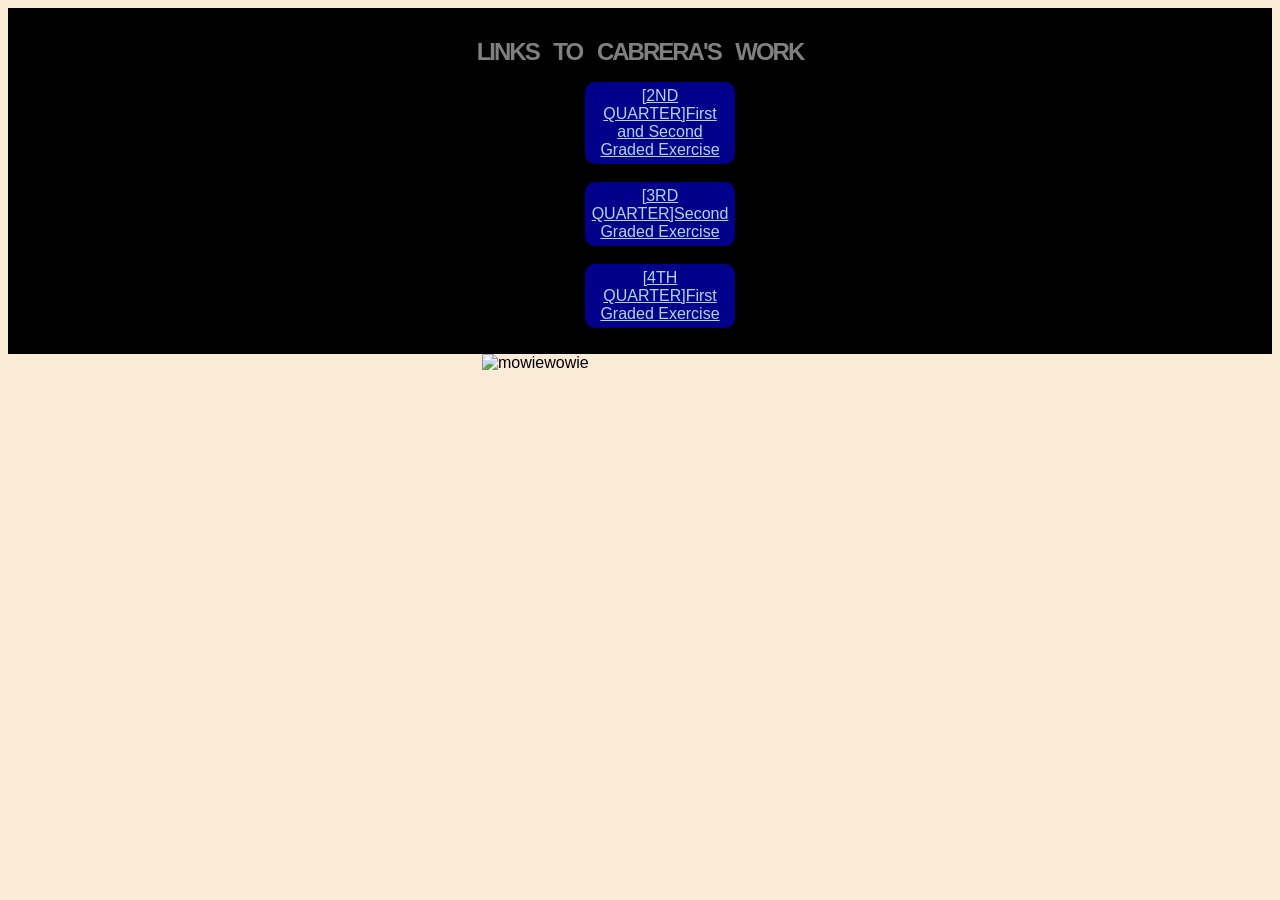
==== index.html @ e299571a "bruh" ====
<!DOCTYPE html>
<html>
<head>
  <meta charset="UTF-8">
  <meta name="viewport" content="width=device-width, initial-scale=1.0">
  <meta name="description" content="Links to Cabrera's work">
  <meta name="keywords" content="Index html">
  <meta name="author" content="Liuz Albrecht M. Cabrera">
  <link rel="icon" type="image/png" href="./assets/mowiewowie.png">
  <title>Cabrera Portfolio Q3</title>
  <style>
    * {
        font-family: 'Orbitron', sans-serif;
        box-sizing: border-box;
    }

    header, footer {
        background-color: black;
        color: white;
        text-align: center;
        padding: 10px;
    }

    h1 {
        text-transform: uppercase;
        color: gray;
        word-spacing: 10px;
        letter-spacing: -2px;
        margin-bottom: 0%;
        text-shadow: 2px 2px 5px black;
    }
    
    .thingy ul li {
        width: 150px;
        padding: 5px;
        background-color: darkblue;
        text-align: center;
        display: inline-block;
        border-radius: 10px 10px;
    }

    a {
        color: lightblue;
    }
    
    a:hover {
        color:white;
    }
    
    .bruh { 
      display: block;
      margin-left: auto;
      margin-right: auto;
      width: 25%;
    }

    body {
      background-color: antiquewhite;
    }

  </style>
</head>
<body>
  <header>
  <section>
   <h1>Links to Cabrera's work</h1>
   <nav class="thingy">
    <ul>
      <li><a href="./public/q2/2Q1GBerylliumCabrera.html">[2ND QUARTER]First and Second Graded Exercise </a></li> <br><br>
      <li><a href="./public/q3/Q3_2GBerylliumCabrera.html">[3RD QUARTER]Second Graded Exercise </a></li> <br><br>
      <li><a href="./public/q4/q41gBeCabrera.html">[4TH QUARTER]First Graded Exercise </a></li>
    </ul>
   </nav>
  </header>
    <img class="bruh" src="./assets/mowiewowie.png" alt="mowiewowie">
</section>
</body>
</html>
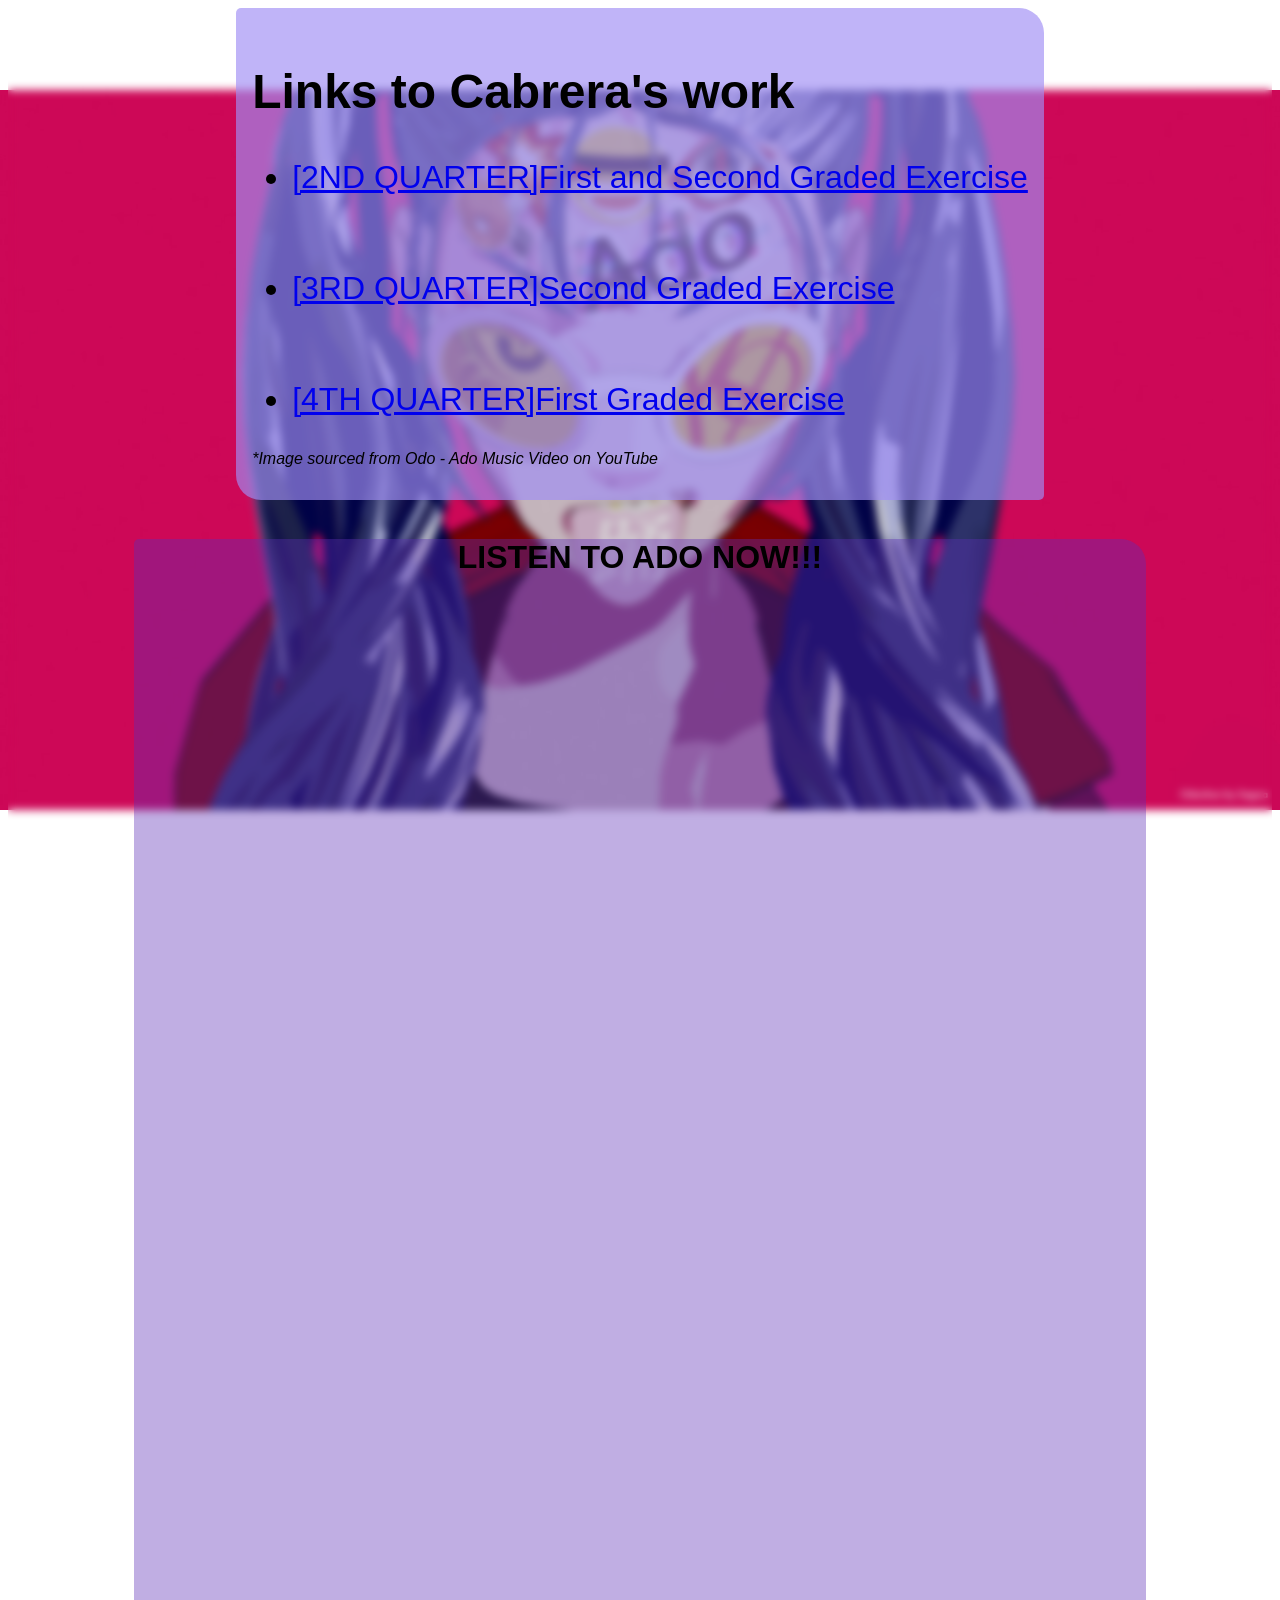
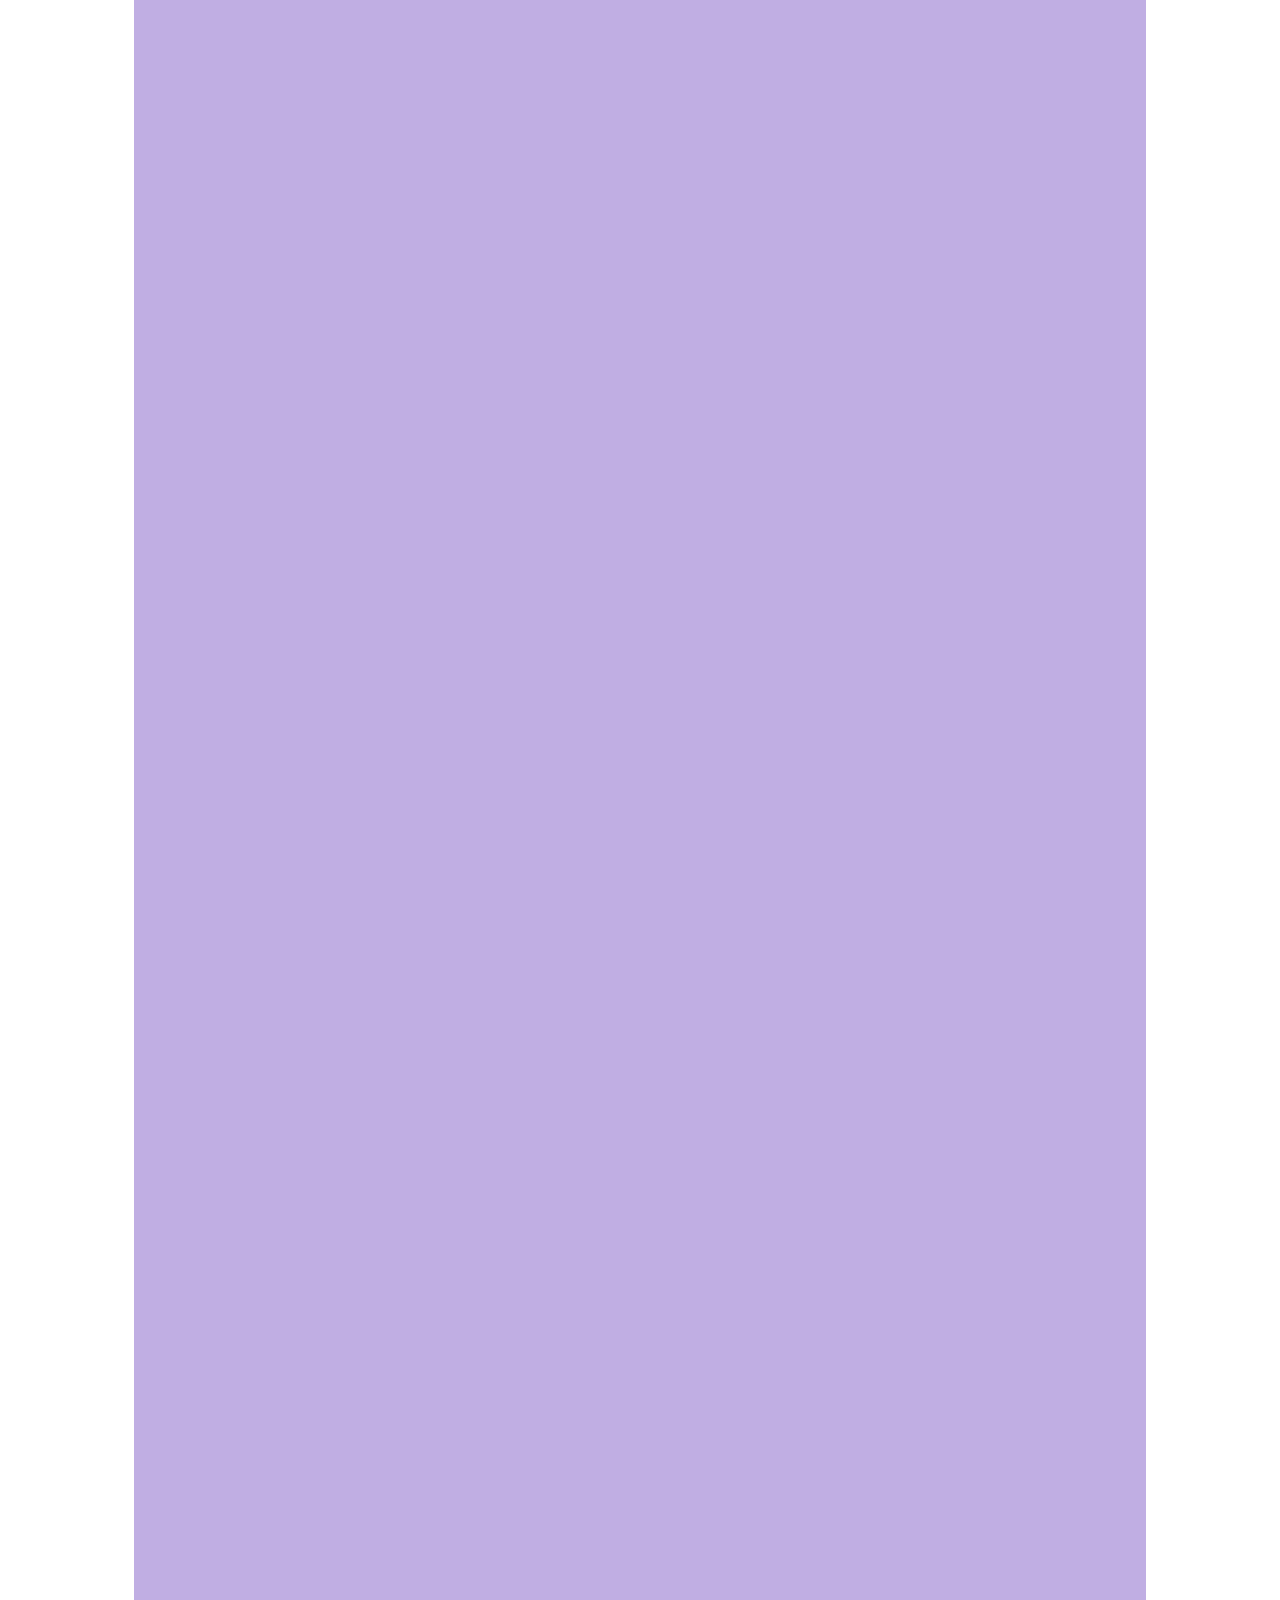
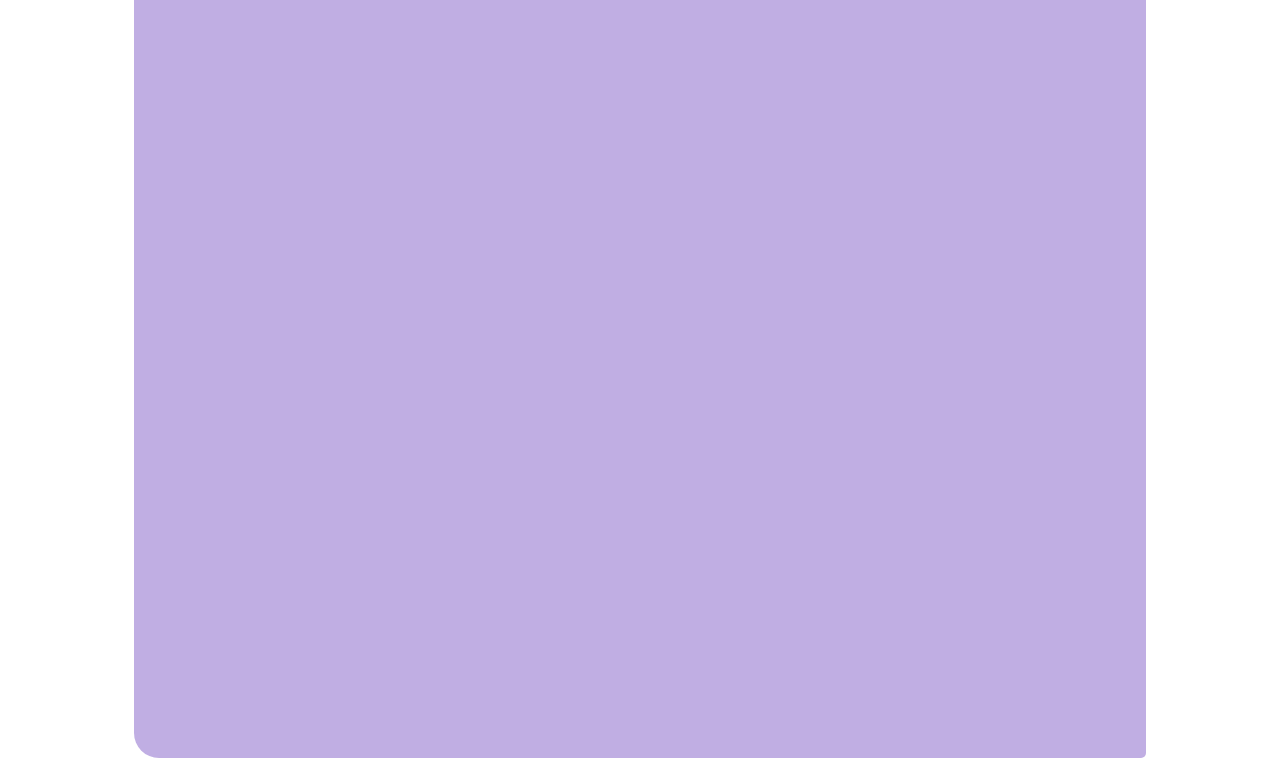
==== commit e250f898: "wdwdadwa" ====
--- a/index.html
+++ b/index.html
@@ -14,54 +14,43 @@
         box-sizing: border-box;
     }
 
-    header, footer {
-        background-color: black;
-        color: white;
-        text-align: center;
-        padding: 10px;
+    body {
+      background: url("./assets/wp13142518.jpg") no-repeat fixed center;
+      background-size: 100%;
+      backdrop-filter: blur(4px);
     }
 
-    h1 {
-        text-transform: uppercase;
-        color: gray;
-        word-spacing: 10px;
-        letter-spacing: -2px;
-        margin-bottom: 0%;
-        text-shadow: 2px 2px 5px black;
-    }
-    
-    .thingy ul li {
-        width: 150px;
-        padding: 5px;
-        background-color: darkblue;
-        text-align: center;
-        display: inline-block;
-        border-radius: 10px 10px;
+    .heading {
+      background-color:rgba(161, 143, 245, 0.664);
+      width: fit-content;
+      margin: auto;
+      font-size: 2rem;
+      padding: 1rem;
+      border-radius: 5px 25px;
     }
 
-    a {
-        color: lightblue;
-    }
-    
-    a:hover {
-        color:white;
-    }
-    
-    .bruh { 
+    iframe {
       display: block;
-      margin-left: auto;
-      margin-right: auto;
-      width: 25%;
+      padding-top: 2rem;
+      border: none;
+      margin: auto;
     }
 
-    body {
-      background-color: antiquewhite;
+    .listen {
+      text-align: center;
+    }
+
+    .reco {
+      background-color:rgba(94, 47, 182, 0.39);
+      width: 80%;
+      margin: auto;
+      border-radius: 5px 25px;
     }
 
   </style>
 </head>
 <body>
-  <header>
+  <header class="heading">
   <section>
    <h1>Links to Cabrera's work</h1>
    <nav class="thingy">
@@ -70,9 +59,19 @@
       <li><a href="./public/q3/Q3_2GBerylliumCabrera.html">[3RD QUARTER]Second Graded Exercise </a></li> <br><br>
       <li><a href="./public/q4/q41gBeCabrera.html">[4TH QUARTER]First Graded Exercise </a></li>
     </ul>
+  <p style="font-style: italic; font-size: 1rem;">*Image sourced from Odo - Ado Music Video on YouTube</p>
    </nav>
+  </section>
   </header>
-    <img class="bruh" src="./assets/mowiewowie.png" alt="mowiewowie">
-</section>
+  <br>
+  <div class="reco">
+    <h1 class="listen">LISTEN TO ADO NOW!!!</h1>
+    <iframe width="800" height="560" src="https://open.spotify.com/artist/6mEQK9m2krja6X1cfsAjfl?si=BcwTVQ1HTPCzoG-woJL4lA"></iframe>
+    <iframe width="800" height="560" src="https://youtu.be/TbOLDRuKsgA?si=ZXTe8n3UxLEg9CrB"></iframe>
+    <iframe width="800" height="560" src="https://youtu.be/TbOLDRuKsgA?si=ZXTe8n3UxLEg9CrB"></iframe>
+    <iframe width="800" height="560" src="https://youtu.be/hyV1AJiFNyo?si=Z8Z0RSYg1-lQY7MA"></iframe>
+    <iframe width="800" height="560" src="https://youtu.be/sOiMD45QGLs?si=A60Cli5V8THMqwXL"></iframe>
+    <iframe width="800" height="560" src="https://youtu.be/YvYii6dluM8?si=UithXohpeXu9Wcwx"></iframe>
+  </div>
 </body>
 </html>
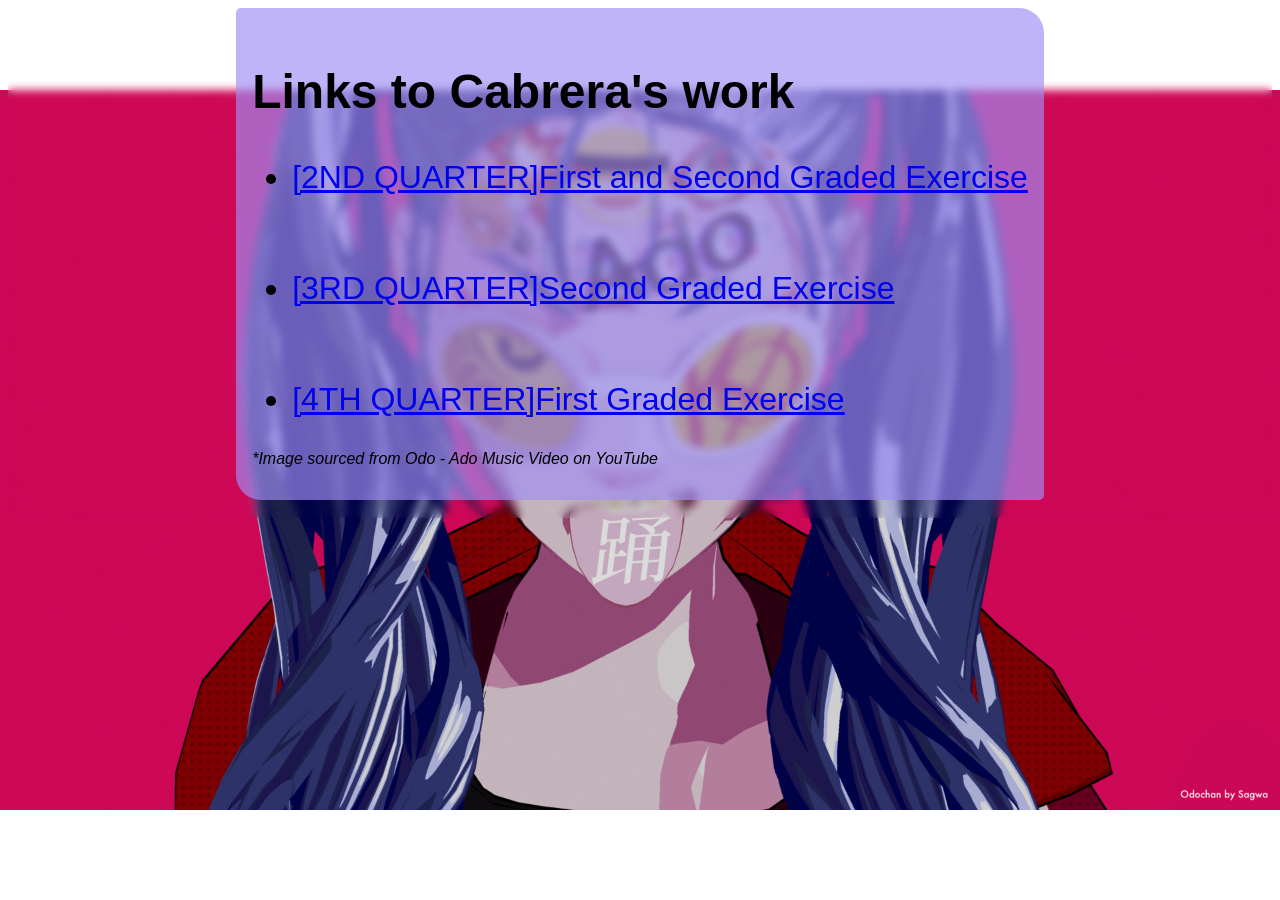
==== commit ac3ef89d: "a" ====
--- a/index.html
+++ b/index.html
@@ -64,14 +64,5 @@
   </section>
   </header>
   <br>
-  <div class="reco">
-    <h1 class="listen">LISTEN TO ADO NOW!!!</h1>
-    <iframe width="800" height="560" src="https://open.spotify.com/artist/6mEQK9m2krja6X1cfsAjfl?si=BcwTVQ1HTPCzoG-woJL4lA"></iframe>
-    <iframe width="800" height="560" src="https://youtu.be/TbOLDRuKsgA?si=ZXTe8n3UxLEg9CrB"></iframe>
-    <iframe width="800" height="560" src="https://youtu.be/TbOLDRuKsgA?si=ZXTe8n3UxLEg9CrB"></iframe>
-    <iframe width="800" height="560" src="https://youtu.be/hyV1AJiFNyo?si=Z8Z0RSYg1-lQY7MA"></iframe>
-    <iframe width="800" height="560" src="https://youtu.be/sOiMD45QGLs?si=A60Cli5V8THMqwXL"></iframe>
-    <iframe width="800" height="560" src="https://youtu.be/YvYii6dluM8?si=UithXohpeXu9Wcwx"></iframe>
-  </div>
 </body>
 </html>
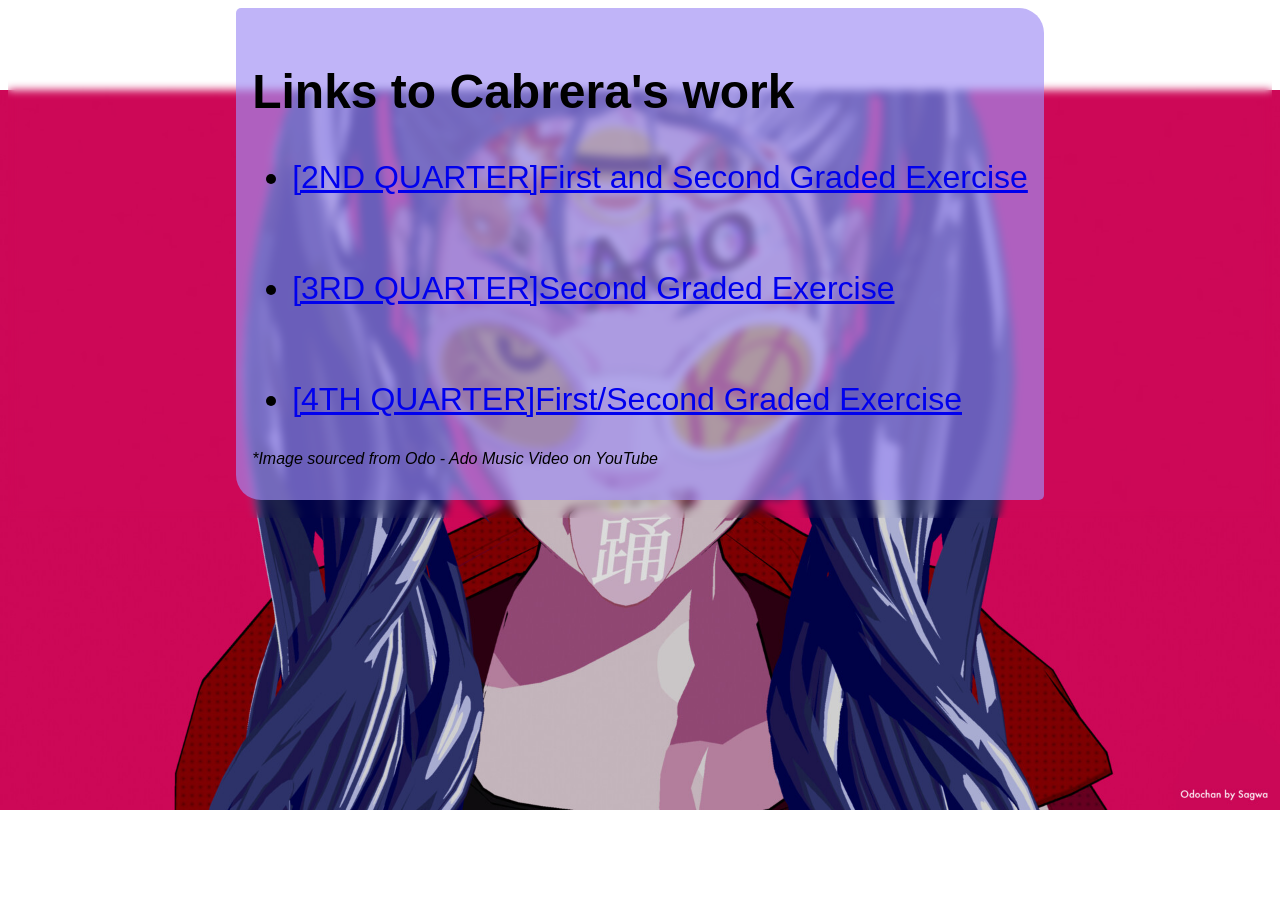
==== commit a214fbe4: "wadwadwdawda" ====
--- a/index.html
+++ b/index.html
@@ -57,7 +57,7 @@
     <ul>
       <li><a href="./public/q2/2Q1GBerylliumCabrera.html">[2ND QUARTER]First and Second Graded Exercise </a></li> <br><br>
       <li><a href="./public/q3/Q3_2GBerylliumCabrera.html">[3RD QUARTER]Second Graded Exercise </a></li> <br><br>
-      <li><a href="./public/q4/q41gBeCabrera.html">[4TH QUARTER]First Graded Exercise </a></li>
+      <li><a href="./public/q4/q41gBeCabrera.html">[4TH QUARTER]First/Second Graded Exercise </a></li>
     </ul>
   <p style="font-style: italic; font-size: 1rem;">*Image sourced from Odo - Ado Music Video on YouTube</p>
    </nav>
